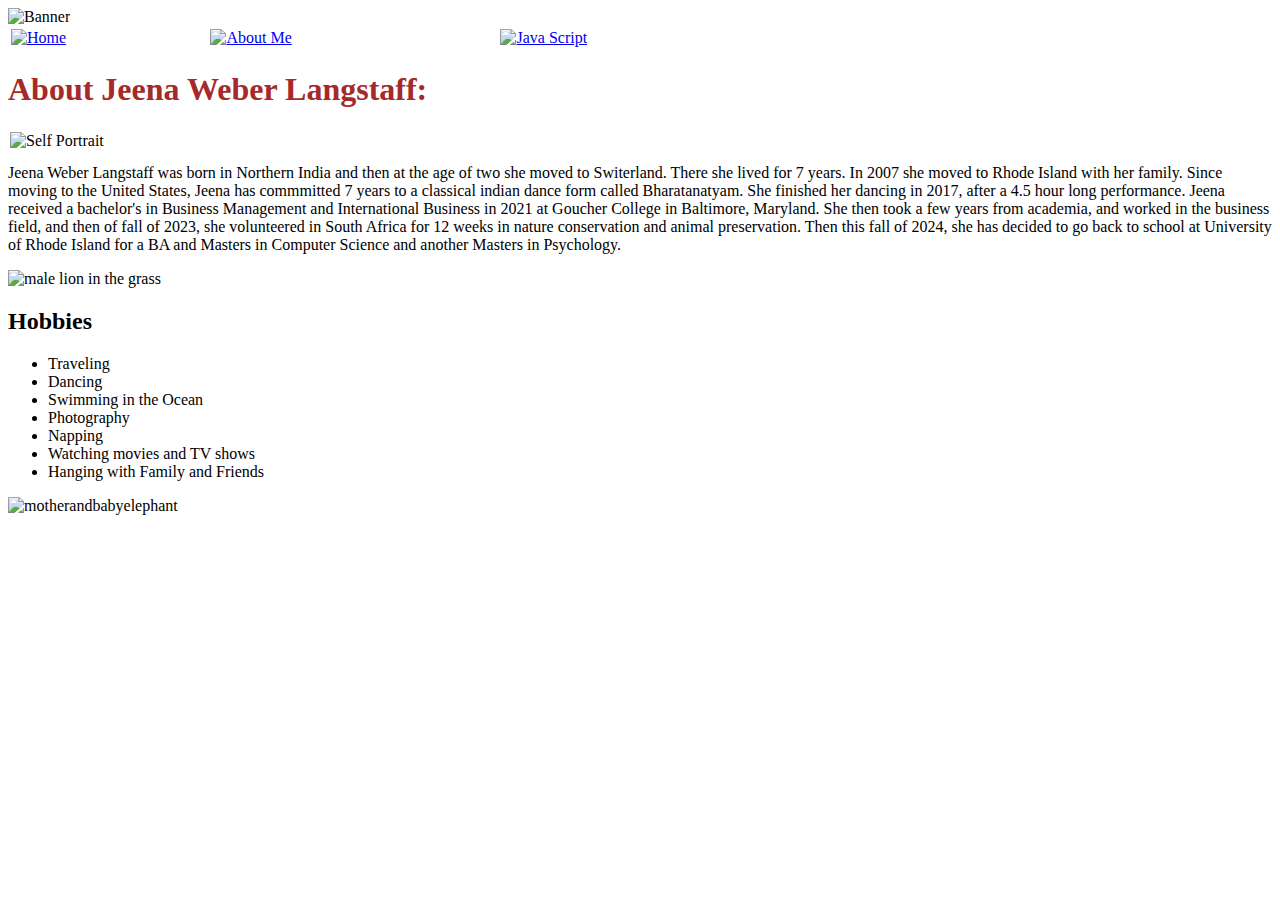
==== about.html @ e899a60b "Add files via upload" ====
<!DOCTYPE html>
<html>
<hmtl lang="en"
<head>
<meta charset="UTF-8>"
<meta name="viewpoint" content="width-device-width, initial scale 1.0">
<title> About Me </title>
<link rel="stylesheet" href="mystyle.css">
<style>

#self-portrait
{ width: 240;
    height: 240;
    float: left ;
    margin-right: 10px;
    margin-bottom: 5px;
    border: black 1px;
    padding: 2px;
}

</style>
</head>
<body background="images/jeena-background.jpg">

    <img src="images/jeena-banner.jpg" alt="Banner" title=" Banner" height="300 px"> </img>
    <br>

    <table width="800px">
         <tr>

      <td> 
    <a href="index.html">   
          <img src="images/home-color.png" alt="Home" title="Home" height="300 px"></img> 
        </a> 
      </td> 
      
      <td>
    <a href="about.html"> 
      <img src="images/about-color.png" alt="About Me" title="About Me" height="300px"></img> 
    </a> 
    </td>
     
    
    
      <td>
    <a href="javascripts.html">
      <img src="images/javascript-color.png" alt="Java Script" title="Java Script" height="350 px"></img>
    </a>
    </td>
    </tr>
  
       </table>
        </td>
        </tr>
           </table>
        

<h1> About Jeena Weber Langstaff: </h1>

<img id="self-portrait"src="images/jeenaself.jpeg alt" alt="Self Portrait" title=" Self Portrait"> </img>
<br>
<P>
    Jeena Weber Langstaff was born in Northern India and then at the age of two she moved to Switerland. There she lived for 7 years. 
    In 2007 she moved to Rhode Island with her family. Since moving to the United States, Jeena has commmitted 7 years to a
    classical indian dance form called Bharatanatyam. She finished her dancing in 2017, after a 4.5 hour long performance. 
    Jeena received a bachelor's in Business Management and International Business in 2021 at Goucher College in
    Baltimore, Maryland. She then took a few years from academia, and worked in the business field, and then of fall of
    2023, she volunteered in South Africa for 12 weeks in nature conservation and animal preservation. 
    Then this fall of 2024, she has decided to go back to school at University of Rhode Island for a BA and Masters in Computer Science and 
    another Masters in Psychology.  

    </P>

 <img src="images/Malelion.JPG" alt=" male lion in the grass" title="male lion in the grass" height=
    "250px" 
<p>
  <h2> Hobbies </h2>  
    <ul>
<li> Traveling
<li> Dancing </li>
<li> Swimming in the Ocean </li>
<li> Photography </li>
<li> Napping </li>
<li> Watching movies and TV shows </li>
<Li> Hanging with Family and Friends </Li>
</li>

    </ul>

</p>
<img src="images/elephantmomandbaby.JPG" alt="motherandbabyelephant" title="motherandbabyelephant" height="300px" 

</body>
</html>
---- mystyle.css ----
h1 {color:brown}
p {color: black;}

#content-index {
    color: black;
   width: 800px;
   margin-left: auto;
margin-right:auto;
}
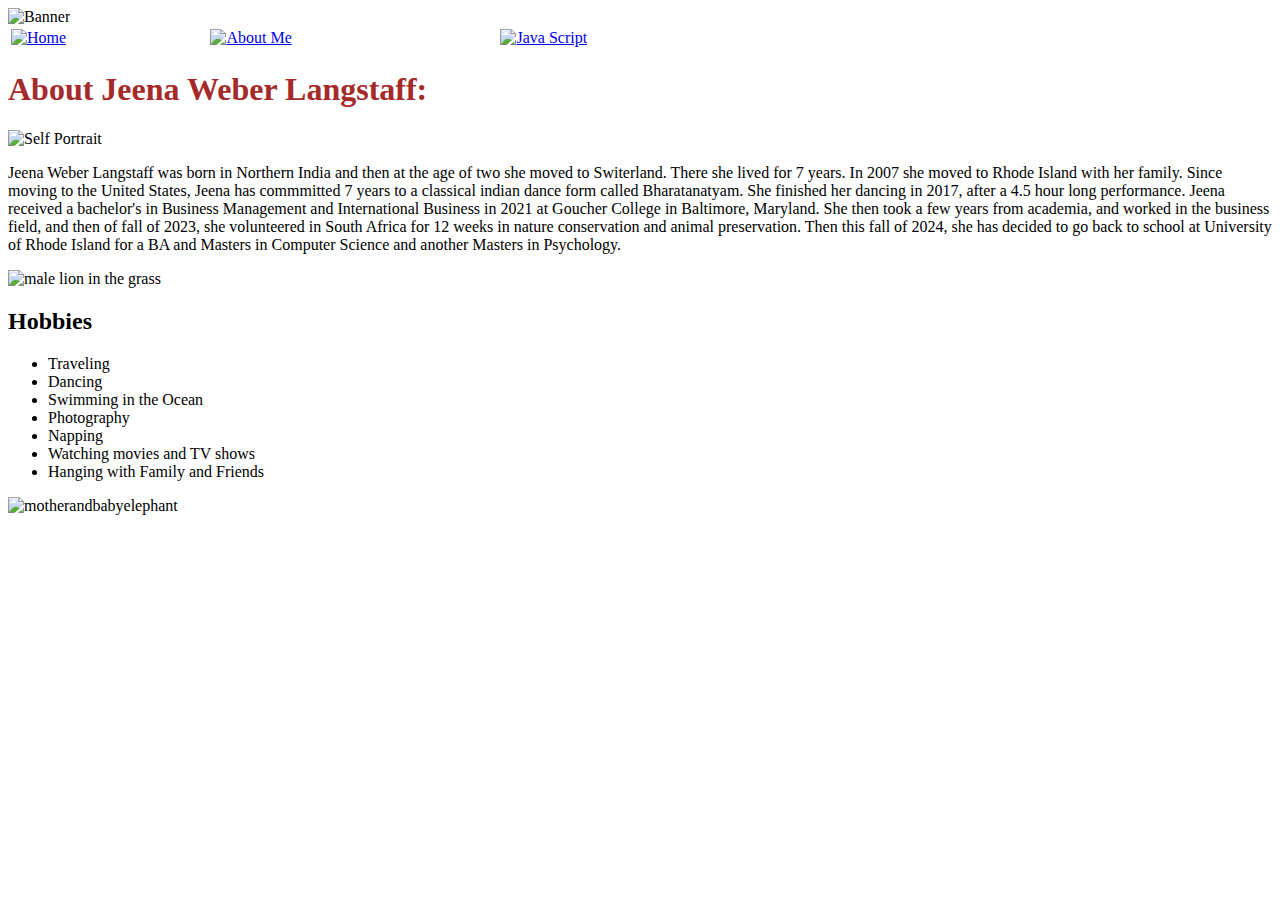
==== commit 4937d30c: "Add files via upload" ====
--- a/about.html
+++ b/about.html
@@ -7,20 +7,10 @@
 <title> About Me </title>
 <link rel="stylesheet" href="mystyle.css">
 <style>
-
-#self-portrait
-{ width: 240;
-    height: 240;
-    float: left ;
-    margin-right: 10px;
-    margin-bottom: 5px;
-    border: black 1px;
-    padding: 2px;
-}
-
+ body {background-image:url(images/jeena-background.jpg);}
 </style>
 </head>
-<body background="images/jeena-background.jpg">
+<body>
 
     <img src="images/jeena-banner.jpg" alt="Banner" title=" Banner" height="300 px"> </img>
     <br>
@@ -30,13 +20,13 @@
 
       <td> 
     <a href="index.html">   
-          <img src="images/home-color.png" alt="Home" title="Home" height="300 px"></img> 
+          <img src="images/home-tab.png" alt="Home" title="Home" height="300 px"></img> 
         </a> 
       </td> 
       
       <td>
     <a href="about.html"> 
-      <img src="images/about-color.png" alt="About Me" title="About Me" height="300px"></img> 
+      <img src="images/about-tab.png" alt="About Me" title="About Me" height="300px"></img> 
     </a> 
     </td>
      
@@ -44,7 +34,7 @@
     
       <td>
     <a href="javascripts.html">
-      <img src="images/javascript-color.png" alt="Java Script" title="Java Script" height="350 px"></img>
+      <img src="images/javascript-tab.png" alt="Java Script" title="Java Script" height="300 px"></img>
     </a>
     </td>
     </tr>
@@ -57,7 +47,7 @@
 
 <h1> About Jeena Weber Langstaff: </h1>
 
-<img id="self-portrait"src="images/jeenaself.jpeg alt" alt="Self Portrait" title=" Self Portrait"> </img>
+<img src="images/jeenaself.jpeg" alt" alt="Self Portrait" title=" Self Portrait"> </img>
 <br>
 <P>
     Jeena Weber Langstaff was born in Northern India and then at the age of two she moved to Switerland. There she lived for 7 years. 
--- a/mystyle.css
+++ b/mystyle.css
@@ -8,4 +8,3 @@
 margin-right:auto;
 }
 
-
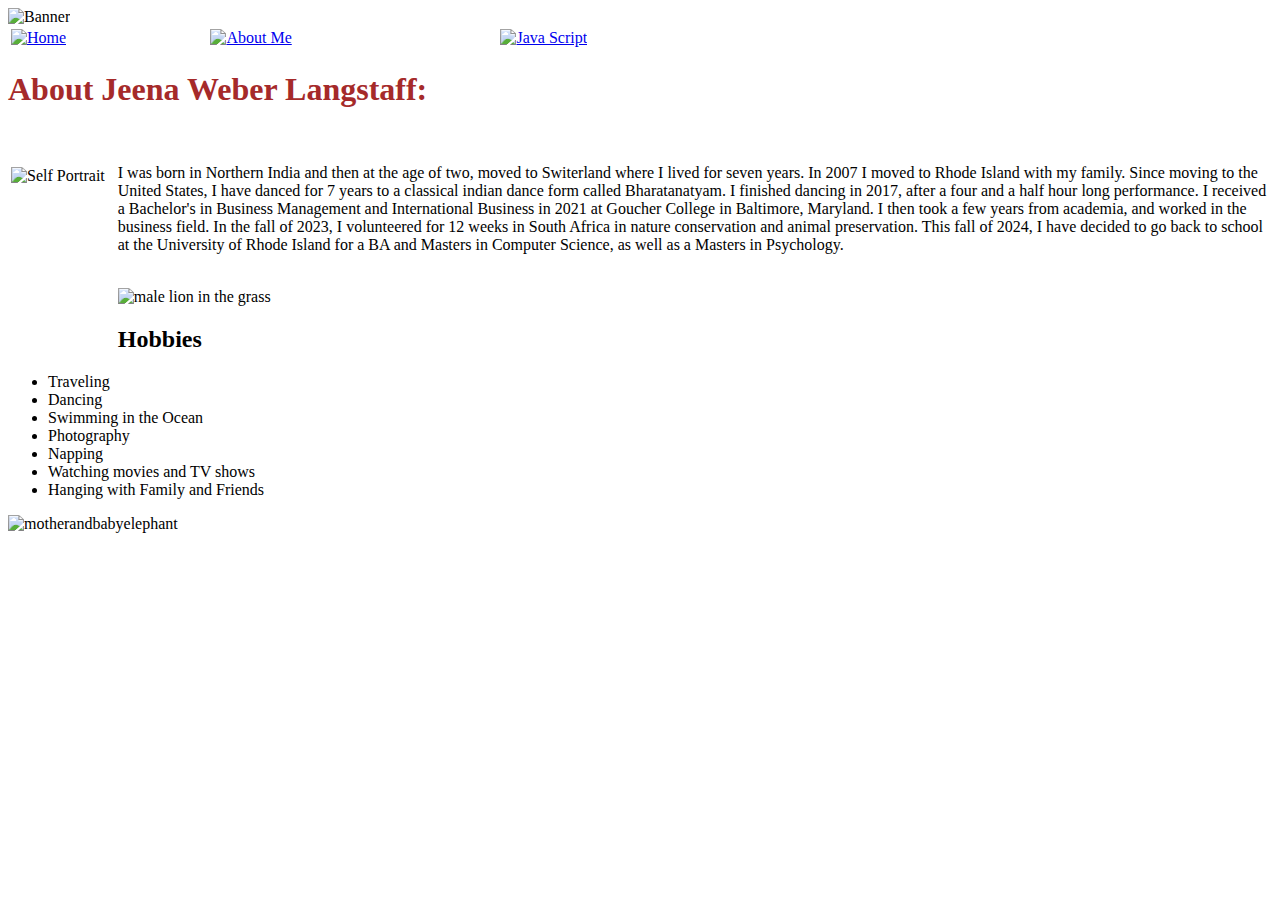
==== commit acbc05c6: "Add files via upload" ====
--- a/about.html
+++ b/about.html
@@ -8,6 +8,12 @@
 <link rel="stylesheet" href="mystyle.css">
 <style>
  body {background-image:url(images/jeena-background.jpg);}
+
+#mySelf {
+  float: left;
+  padding: 3px;
+  margin-right: 10px;
+}
 </style>
 </head>
 <body>
@@ -46,20 +52,23 @@
         
 
 <h1> About Jeena Weber Langstaff: </h1>
-
-<img src="images/jeenaself.jpeg" alt" alt="Self Portrait" title=" Self Portrait"> </img>
 <br>
 <P>
-    Jeena Weber Langstaff was born in Northern India and then at the age of two she moved to Switerland. There she lived for 7 years. 
-    In 2007 she moved to Rhode Island with her family. Since moving to the United States, Jeena has commmitted 7 years to a
-    classical indian dance form called Bharatanatyam. She finished her dancing in 2017, after a 4.5 hour long performance. 
-    Jeena received a bachelor's in Business Management and International Business in 2021 at Goucher College in
-    Baltimore, Maryland. She then took a few years from academia, and worked in the business field, and then of fall of
-    2023, she volunteered in South Africa for 12 weeks in nature conservation and animal preservation. 
-    Then this fall of 2024, she has decided to go back to school at University of Rhode Island for a BA and Masters in Computer Science and 
-    another Masters in Psychology.  
+    
+<img id="mySelf" src="images/jeenaself.jpeg" alt" alt="Self Portrait" title=" Self Portrait" height="200px"> </img> 
+
+I was born in Northern India and then at the age of two, moved to Switerland where I lived for seven years. 
+    In 2007 I moved to Rhode Island with my family. Since moving to the United States, I have danced for 7 years to a
+    classical indian dance form called Bharatanatyam. I finished dancing in 2017, after a four and a half hour long performance. 
+    I received a Bachelor's in Business Management and International Business in 2021 at Goucher College in
+    Baltimore, Maryland. I then took a few years from academia, and worked in the business field. In the fall of
+    2023, I volunteered for 12 weeks in South Africa in nature conservation and animal preservation. 
+    This fall of 2024, I have decided to go back to school at the University of Rhode Island for a BA and Masters in Computer Science, as well as  
+    a Masters in Psychology.  
 
     </P>
+
+    <br>
 
  <img src="images/Malelion.JPG" alt=" male lion in the grass" title="male lion in the grass" height=
     "250px" 
--- a/mystyle.css
+++ b/mystyle.css
@@ -8,3 +8,17 @@
 margin-right:auto;
 }
 
+body {background-image:url(images/jeena-background.jpg);
+  background-size: 3000px;
+}
+
+#mySelf {
+    float: left;
+    padding: 3px;
+    margin-right: 10px;
+  }
+
+
+
+ 
+
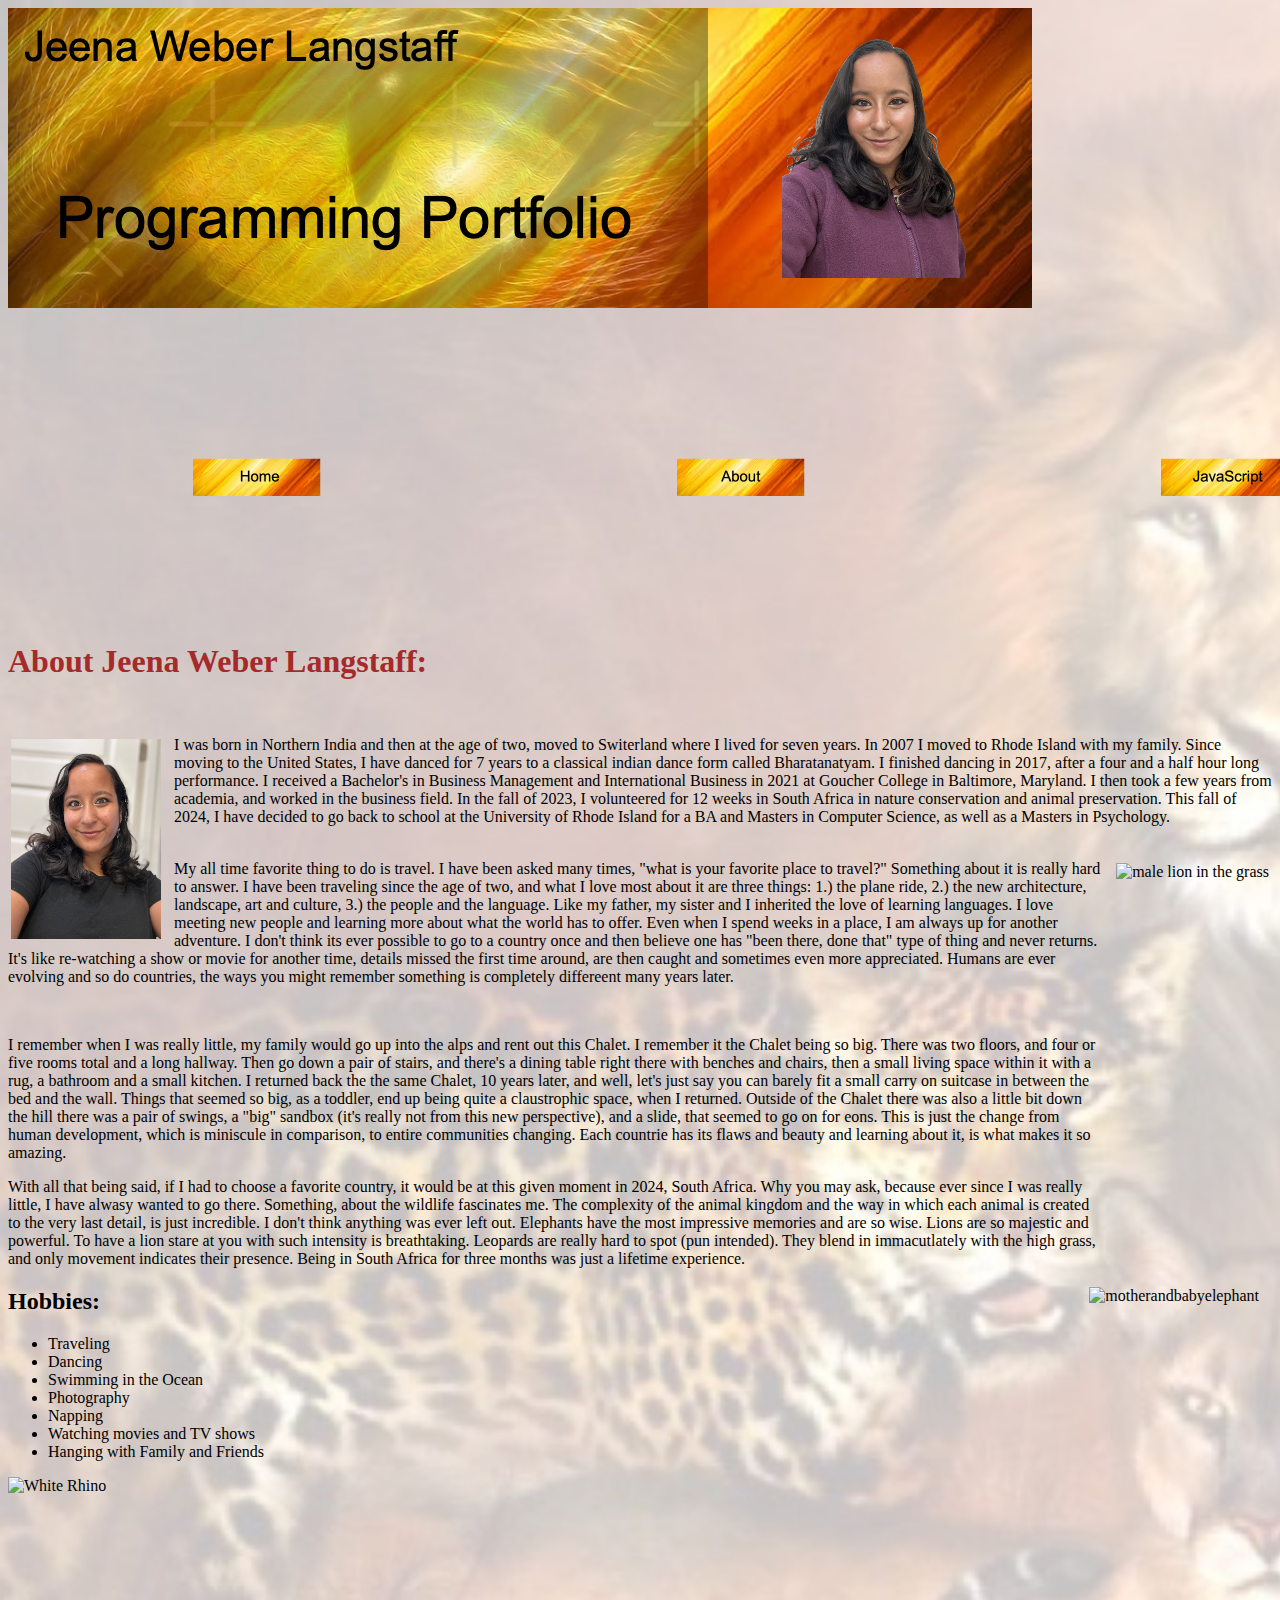
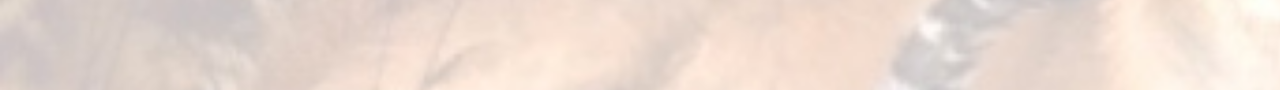
==== commit 697309b9: "Add files via upload" ====
--- a/about.html
+++ b/about.html
@@ -14,6 +14,19 @@
   padding: 3px;
   margin-right: 10px;
 }
+
+#maleLion {
+  float: right;
+  padding: 3px;
+  margin-left: 10px;
+}
+
+#elephantPair {
+  float: right;
+  padding: 3px;
+  margin-right: 10px;
+}
+
 </style>
 </head>
 <body>
@@ -70,24 +83,58 @@
 
     <br>
 
- <img src="images/Malelion.JPG" alt=" male lion in the grass" title="male lion in the grass" height=
-    "250px" 
+ <img id="maleLion"  src="images/Malelion.JPG" alt=" male lion in the grass" title="male lion in the grass" height=
+    "400px" 
 <p>
-  <h2> Hobbies </h2>  
-    <ul>
-<li> Traveling
-<li> Dancing </li>
-<li> Swimming in the Ocean </li>
-<li> Photography </li>
-<li> Napping </li>
-<li> Watching movies and TV shows </li>
-<Li> Hanging with Family and Friends </Li>
-</li>
+  
+  My all time favorite thing to do is travel. I have been asked many times, "what is your favorite place to travel?" 
+  Something about it is really hard to answer. I have been traveling since the age of two, and what I love most about it are three things: 1.) the plane ride, 2.) 
+  the new architecture, landscape, art and culture, 3.) the people and the language. Like my father, my sister and I inherited the love
+  of learning languages. I love meeting new people and learning more about what the world has to offer. Even when I spend
+  weeks in a place, I am always up for another adventure. I don't think its ever possible to go to a country once and then believe one has
+   "been there, done that" type of thing and never returns. It's like re-watching a show or movie for another time, details missed the first time around,
+   are then caught and sometimes even more appreciated. Humans are ever evolving and so do countries, the ways you might remember something is completely differeent
+   many years later.
+    </p>
+   <br>
+   <p>
+   I remember when I was really little, my family would go up into the alps and rent out this Chalet. I remember it the Chalet being so big. 
+   There was two floors, and four or five rooms total and a long hallway. Then go down a pair of stairs, and there's a dining table right there with benches and chairs, then a small living space within it with a rug, a bathroom and a small kitchen.
+   I returned back the the same Chalet, 10 years later, and well, let's just say you can barely fit a small carry on suitcase in between the bed and the wall. Things that seemed so big, as a toddler, end up being quite a 
+   claustrophic space, when I returned. Outside of the Chalet there was also a little bit down the hill there was a pair of swings, a "big" sandbox (it's really not from this new perspective), and a slide, that seemed to go on for eons. 
+   This is just the change from human development, which is miniscule in comparison, to entire communities changing. Each countrie has its flaws and beauty and learning about it, is what makes it so amazing. 
 
-    </ul>
+   </p>
+   <p>
+    With all that being said, if I had to choose a favorite country, it would be at this given moment in 2024, South Africa. Why you may ask, because ever since I was really little, I have alwasy wanted to go there. 
+    Something, about the wildlife fascinates me. The complexity of the animal kingdom and the way in which each animal is created to the very last detail, is just incredible. I don't think anything was ever left out. Elephants have the most impressive memories 
+    and are so wise. Lions are so majestic and powerful. To have a lion stare at you with such intensity is breathtaking. Leopards are really hard to spot (pun intended). They blend in immacutlately  with the high grass, and only movement indicates their presence. 
+    Being in South Africa for three months was just a lifetime experience.  
+    </p>
+
+<img id="elephantPair" src="images/elephantmomandbaby.JPG" alt="motherandbabyelephant" title="motherandbabyelephant" height="400px" 
+
+
+  
+</p>
+<p>
+  <h2> Hobbies: </h2>  
+
+  <ul>
+    <li> Traveling
+    <li> Dancing </li>
+    <li> Swimming in the Ocean </li>
+    <li> Photography </li>
+    <li> Napping </li>
+    <li> Watching movies and TV shows </li>
+    <Li> Hanging with Family and Friends </Li>
+    </li>
+    
+        </ul>
+
+        <img src="images/Male Rhino.JPG" alt="White Rhino" title="White Rhino" height="400px" 
+
 
 </p>
-<img src="images/elephantmomandbaby.JPG" alt="motherandbabyelephant" title="motherandbabyelephant" height="300px" 
-
 </body>
 </html>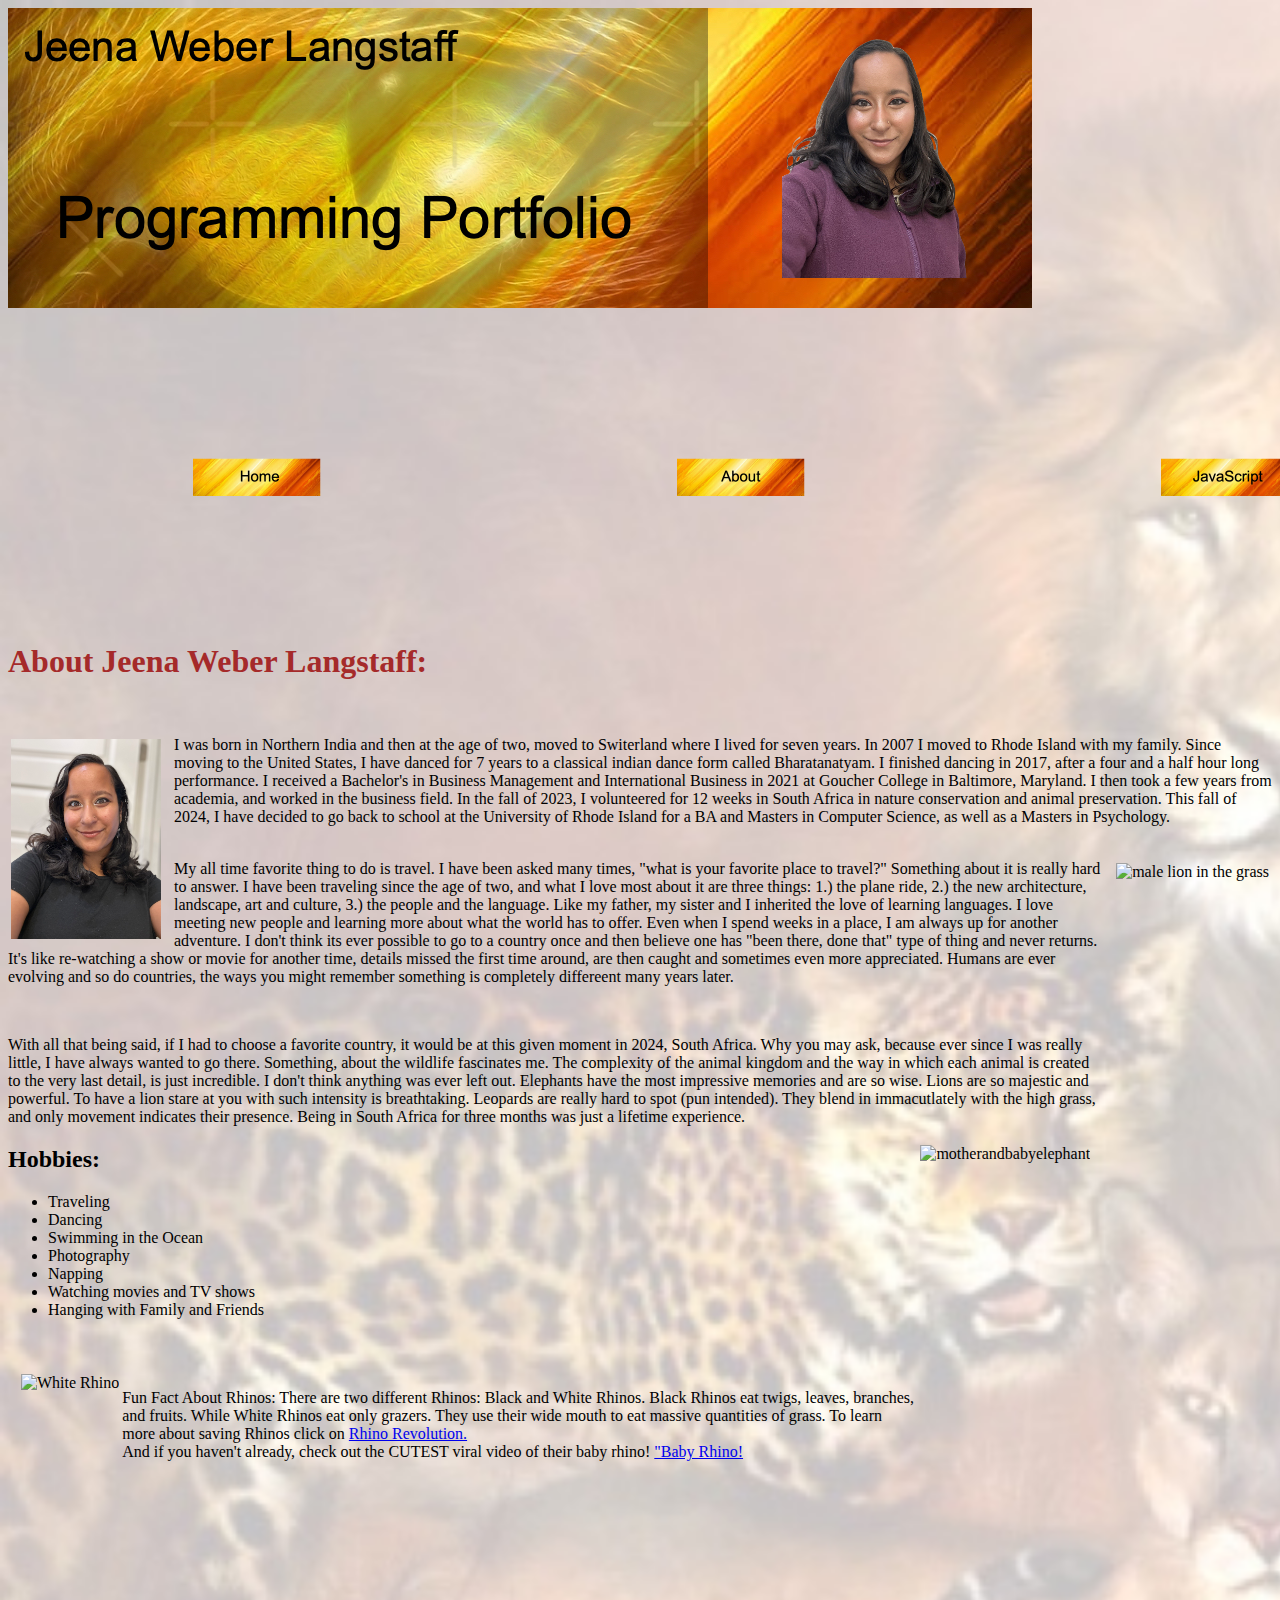
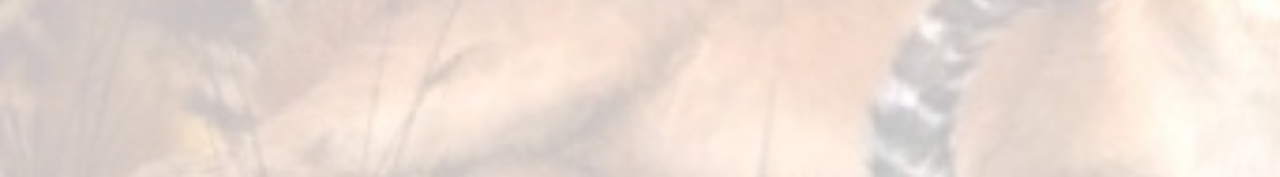
==== commit 5761b8c2: "Add files via upload" ====
--- a/about.html
+++ b/about.html
@@ -25,6 +25,12 @@
   float: right;
   padding: 3px;
   margin-right: 10px;
+}
+
+#rhino {
+  float:left;
+  margin-left: 10px;
+  padding: 3px;
 }
 
 </style>
@@ -97,16 +103,9 @@
    many years later.
     </p>
    <br>
+  
    <p>
-   I remember when I was really little, my family would go up into the alps and rent out this Chalet. I remember it the Chalet being so big. 
-   There was two floors, and four or five rooms total and a long hallway. Then go down a pair of stairs, and there's a dining table right there with benches and chairs, then a small living space within it with a rug, a bathroom and a small kitchen.
-   I returned back the the same Chalet, 10 years later, and well, let's just say you can barely fit a small carry on suitcase in between the bed and the wall. Things that seemed so big, as a toddler, end up being quite a 
-   claustrophic space, when I returned. Outside of the Chalet there was also a little bit down the hill there was a pair of swings, a "big" sandbox (it's really not from this new perspective), and a slide, that seemed to go on for eons. 
-   This is just the change from human development, which is miniscule in comparison, to entire communities changing. Each countrie has its flaws and beauty and learning about it, is what makes it so amazing. 
-
-   </p>
-   <p>
-    With all that being said, if I had to choose a favorite country, it would be at this given moment in 2024, South Africa. Why you may ask, because ever since I was really little, I have alwasy wanted to go there. 
+    With all that being said, if I had to choose a favorite country, it would be at this given moment in 2024, South Africa. Why you may ask, because ever since I was really little, I have always wanted to go there. 
     Something, about the wildlife fascinates me. The complexity of the animal kingdom and the way in which each animal is created to the very last detail, is just incredible. I don't think anything was ever left out. Elephants have the most impressive memories 
     and are so wise. Lions are so majestic and powerful. To have a lion stare at you with such intensity is breathtaking. Leopards are really hard to spot (pun intended). They blend in immacutlately  with the high grass, and only movement indicates their presence. 
     Being in South Africa for three months was just a lifetime experience.  
@@ -131,10 +130,19 @@
     </li>
     
         </ul>
+</p>
+<br>
+<br>
+        <img id="rhino"src="images/Male Rhino.JPG" alt="White Rhino" title="White Rhino" height="400px" 
+    <br>
+    <br>  
 
-        <img src="images/Male Rhino.JPG" alt="White Rhino" title="White Rhino" height="400px" 
+    
+  <span> Fun Fact About Rhinos: There are two different Rhinos: Black and White Rhinos. Black Rhinos eat twigs, leaves, branches, and fruits. 
+  While White Rhinos eat only grazers. They use their wide mouth to eat massive quantities of grass. To learn more about saving Rhinos click on <a href="http://www.rhinorevolution.org"> Rhino Revolution. </a> </span>
+<br>
 
+And if you haven't already, check out the CUTEST viral video of their baby rhino! <a href="https://www.instagram.com/p/Cr8rp3EqmF9">"Baby Rhino!</a>
 
-</p>
 </body>
 </html>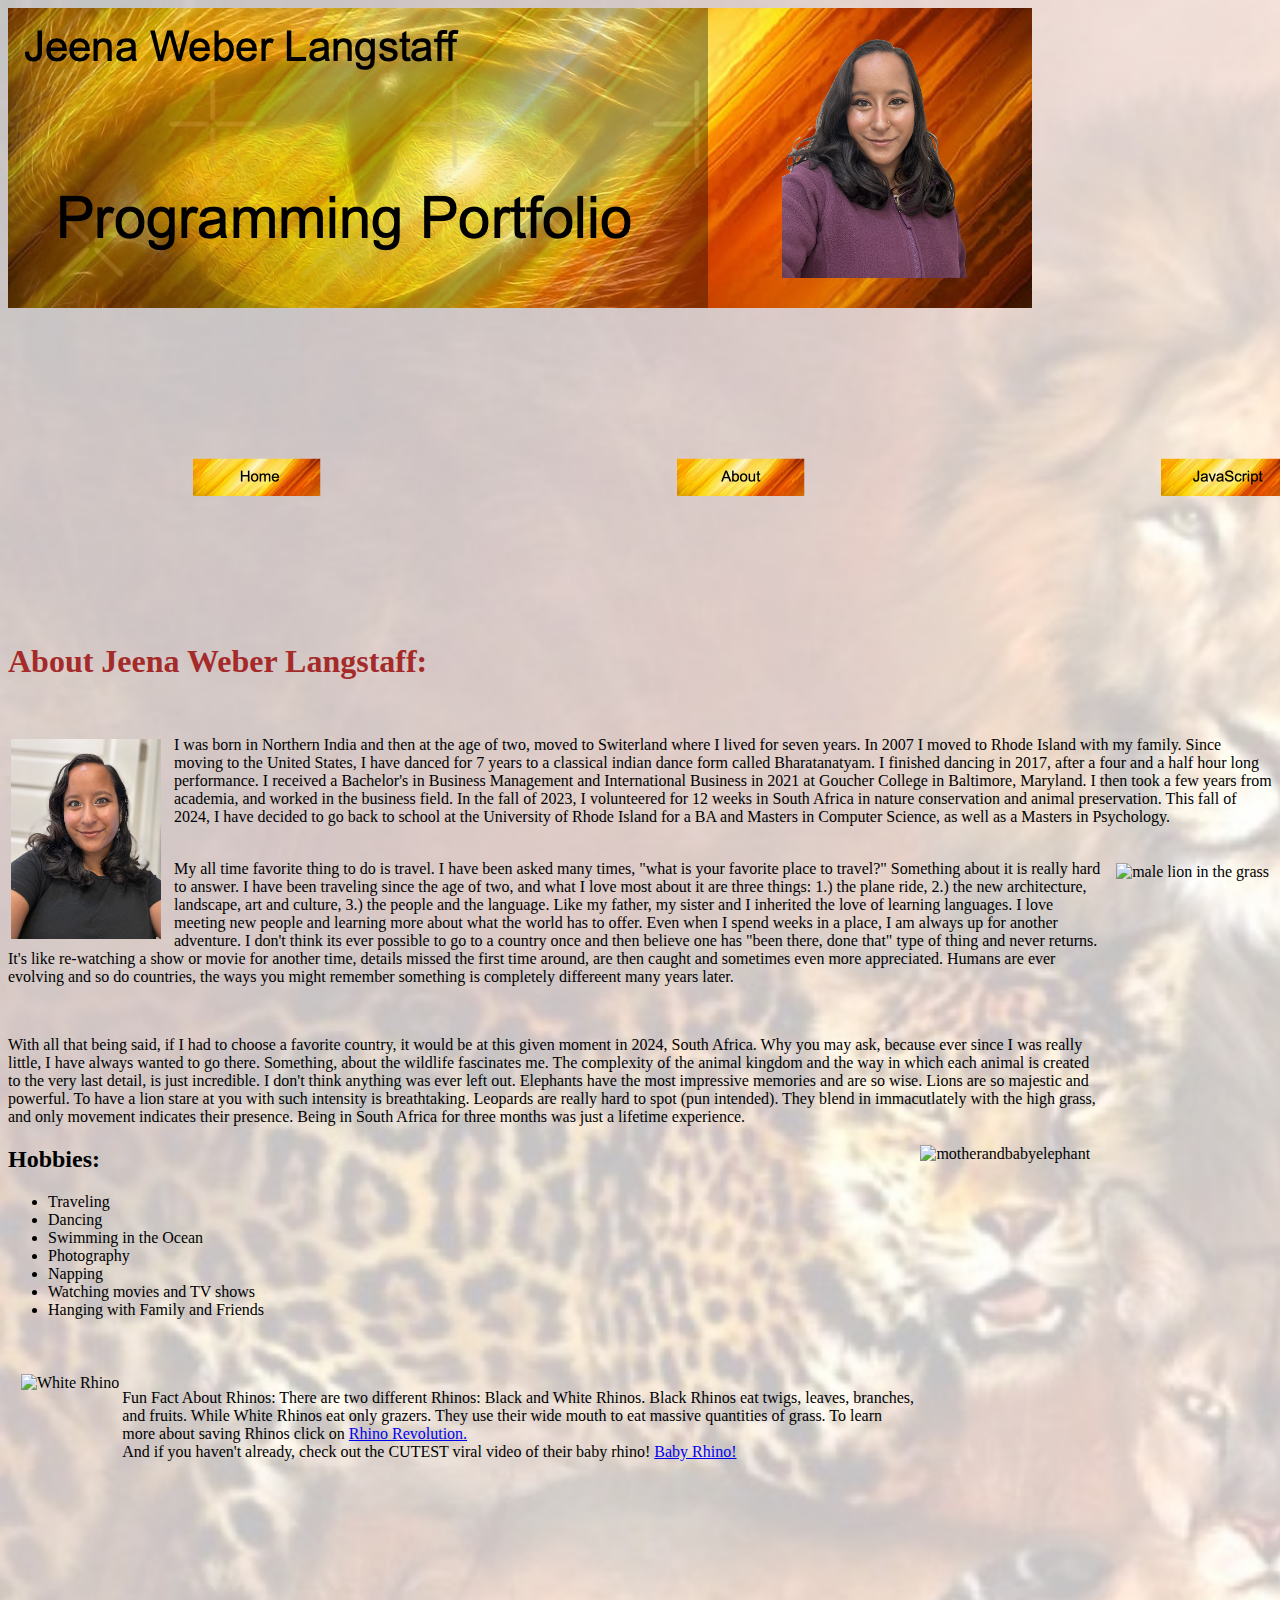
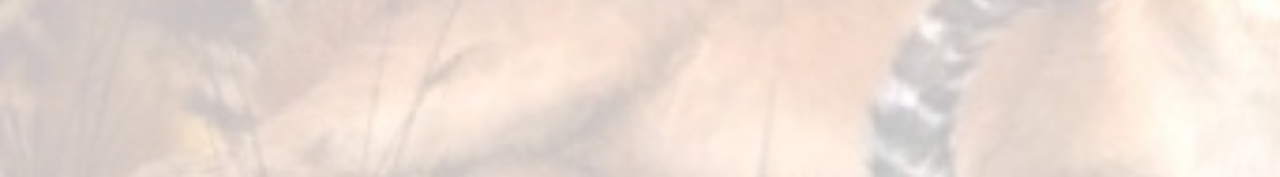
==== commit d0a26626: "Add files via upload" ====
--- a/about.html
+++ b/about.html
@@ -142,7 +142,7 @@
   While White Rhinos eat only grazers. They use their wide mouth to eat massive quantities of grass. To learn more about saving Rhinos click on <a href="http://www.rhinorevolution.org"> Rhino Revolution. </a> </span>
 <br>
 
-And if you haven't already, check out the CUTEST viral video of their baby rhino! <a href="https://www.instagram.com/p/Cr8rp3EqmF9">"Baby Rhino!</a>
+And if you haven't already, check out the CUTEST viral video of their baby rhino! <a href="https://www.instagram.com/p/Cr8rp3EqmF9">Baby Rhino!</a>
 
 </body>
 </html>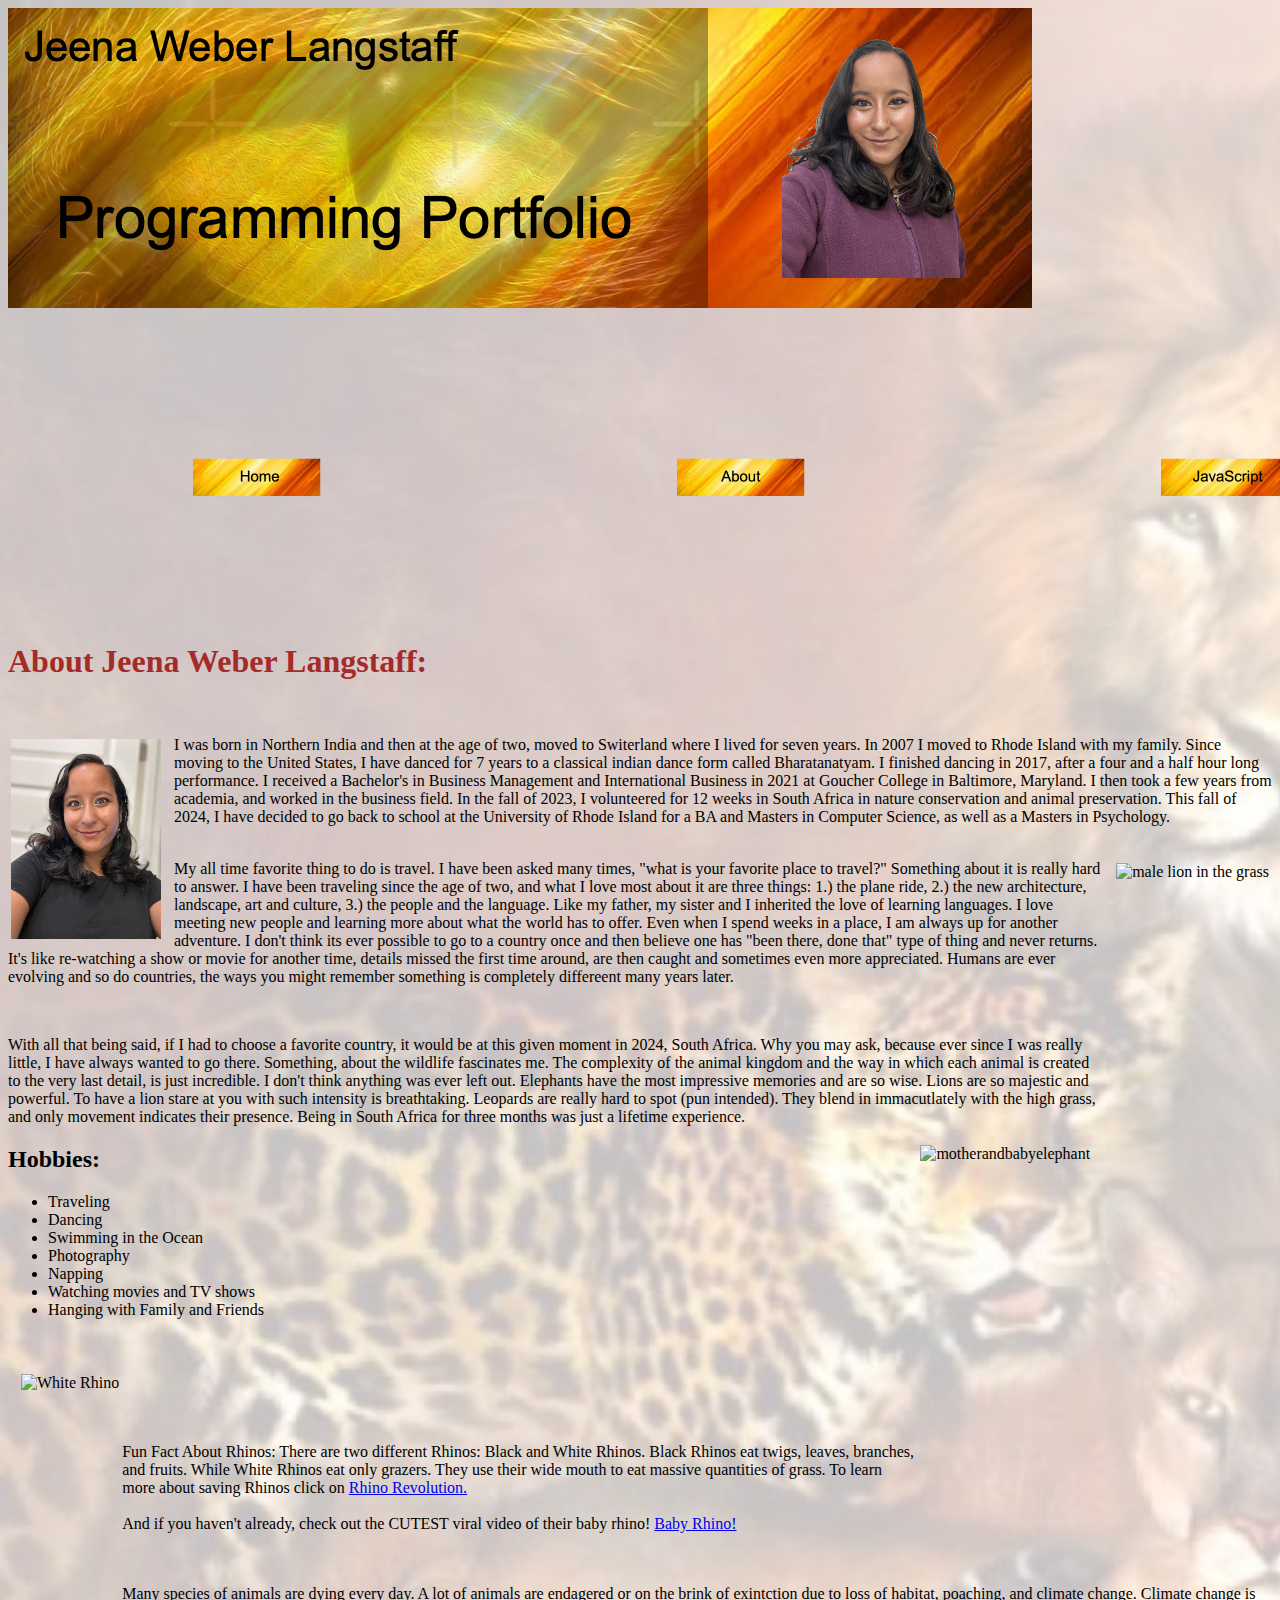
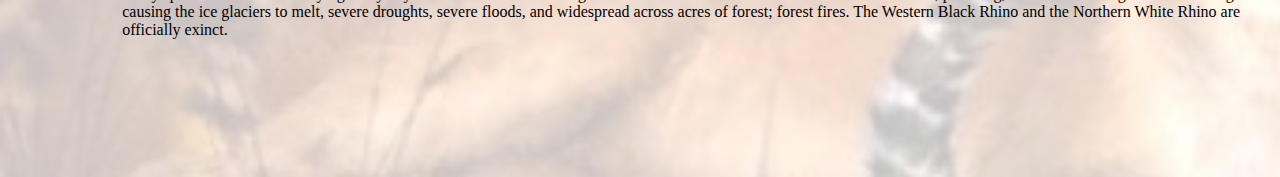
==== commit 6515f809: "Add files via upload" ====
--- a/about.html
+++ b/about.html
@@ -138,11 +138,23 @@
     <br>  
 
     
-  <span> Fun Fact About Rhinos: There are two different Rhinos: Black and White Rhinos. Black Rhinos eat twigs, leaves, branches, and fruits. 
+  <br>
+  <br>
+  <br>
+   Fun Fact About Rhinos: There are two different Rhinos: Black and White Rhinos. Black Rhinos eat twigs, leaves, branches, and fruits. 
   While White Rhinos eat only grazers. They use their wide mouth to eat massive quantities of grass. To learn more about saving Rhinos click on <a href="http://www.rhinorevolution.org"> Rhino Revolution. </a> </span>
+<br>
 <br>
 
 And if you haven't already, check out the CUTEST viral video of their baby rhino! <a href="https://www.instagram.com/p/Cr8rp3EqmF9">Baby Rhino!</a>
+<br>
+<br>
+<br>
 
+<p>
+Many species of animals are dying every day. A lot of animals are endagered or on the brink of exintction due to loss of habitat, poaching, and climate change.
+Climate change is causing the ice glaciers to melt, severe droughts, severe floods, and widespread across acres of forest; forest fires.  
+The Western Black Rhino and the Northern White Rhino are officially exinct. 
+</p>
 </body>
 </html>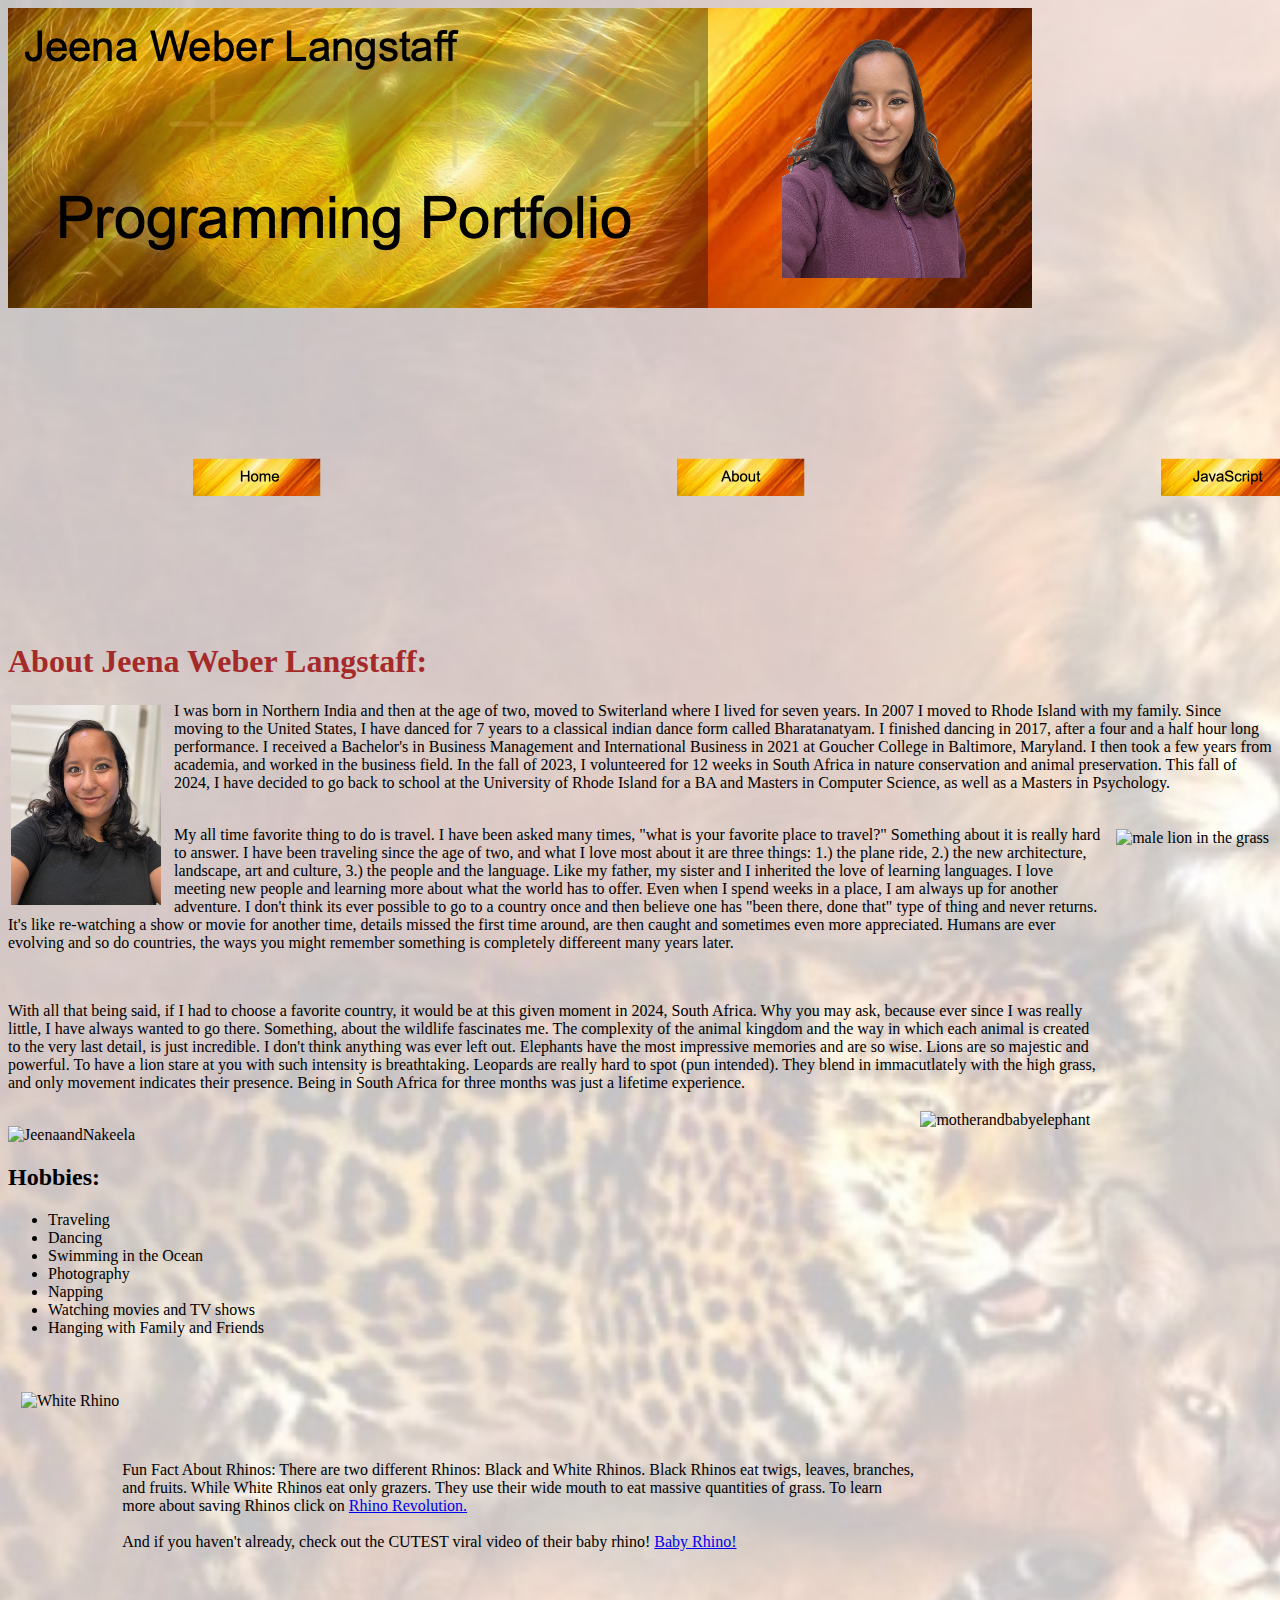
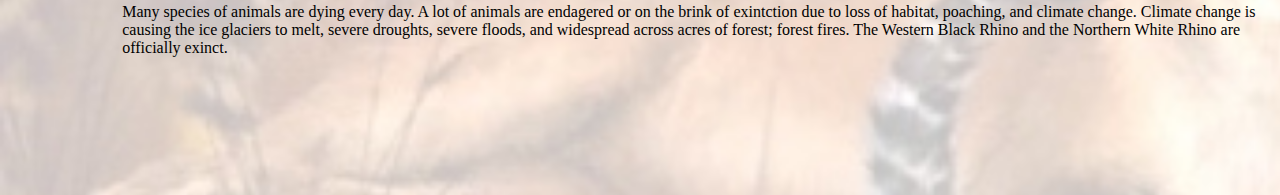
==== commit d76d8804: "Add files via upload" ====
--- a/about.html
+++ b/about.html
@@ -70,8 +70,7 @@
            </table>
         
 
-<h1> About Jeena Weber Langstaff: </h1>
-<br>
+<h1> About Jeena Weber Langstaff: </h1> 
 <P>
     
 <img id="mySelf" src="images/jeenaself.jpeg" alt" alt="Self Portrait" title=" Self Portrait" height="200px"> </img> 
@@ -112,7 +111,9 @@
     </p>
 
 <img id="elephantPair" src="images/elephantmomandbaby.JPG" alt="motherandbabyelephant" title="motherandbabyelephant" height="400px" 
-
+<br> 
+<br>
+<img src="images/Jeena-Nakeela.HEIC" alt="JeenaandNakeela" title="JeenaandNakeela" height="200px"> </img>
 
   
 </p>
